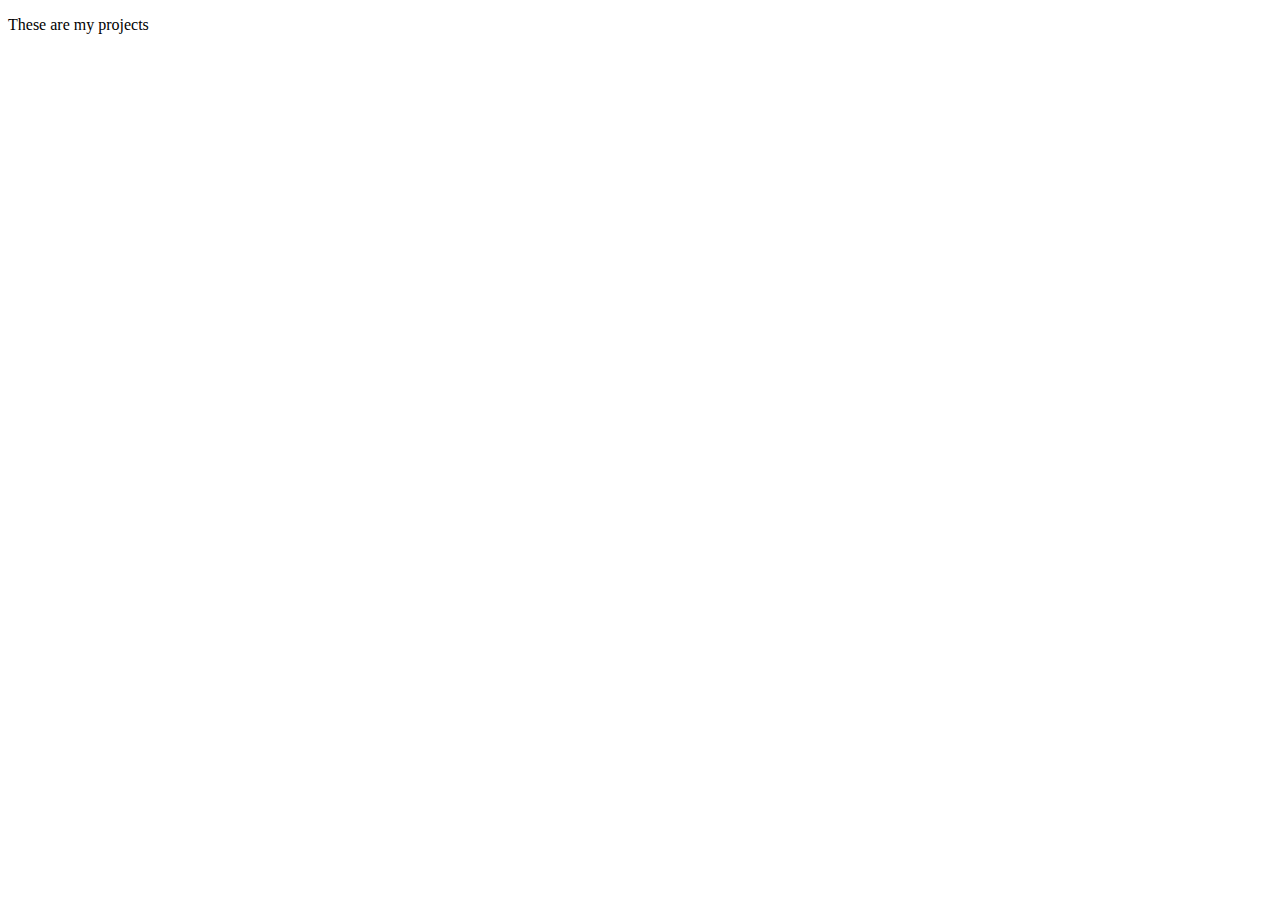
==== projects.html @ 681ebc00 "Created projects.html" ====
<!DOCTYPE html>
<html lang="en">
<head>
    <meta charset="UTF-8">
    <meta name="viewport" content="width=device-width, initial-scale=1.0">
    <title>Projects</title>
</head>
<body>
    <p>These are my projects</p>
</body>
</html>
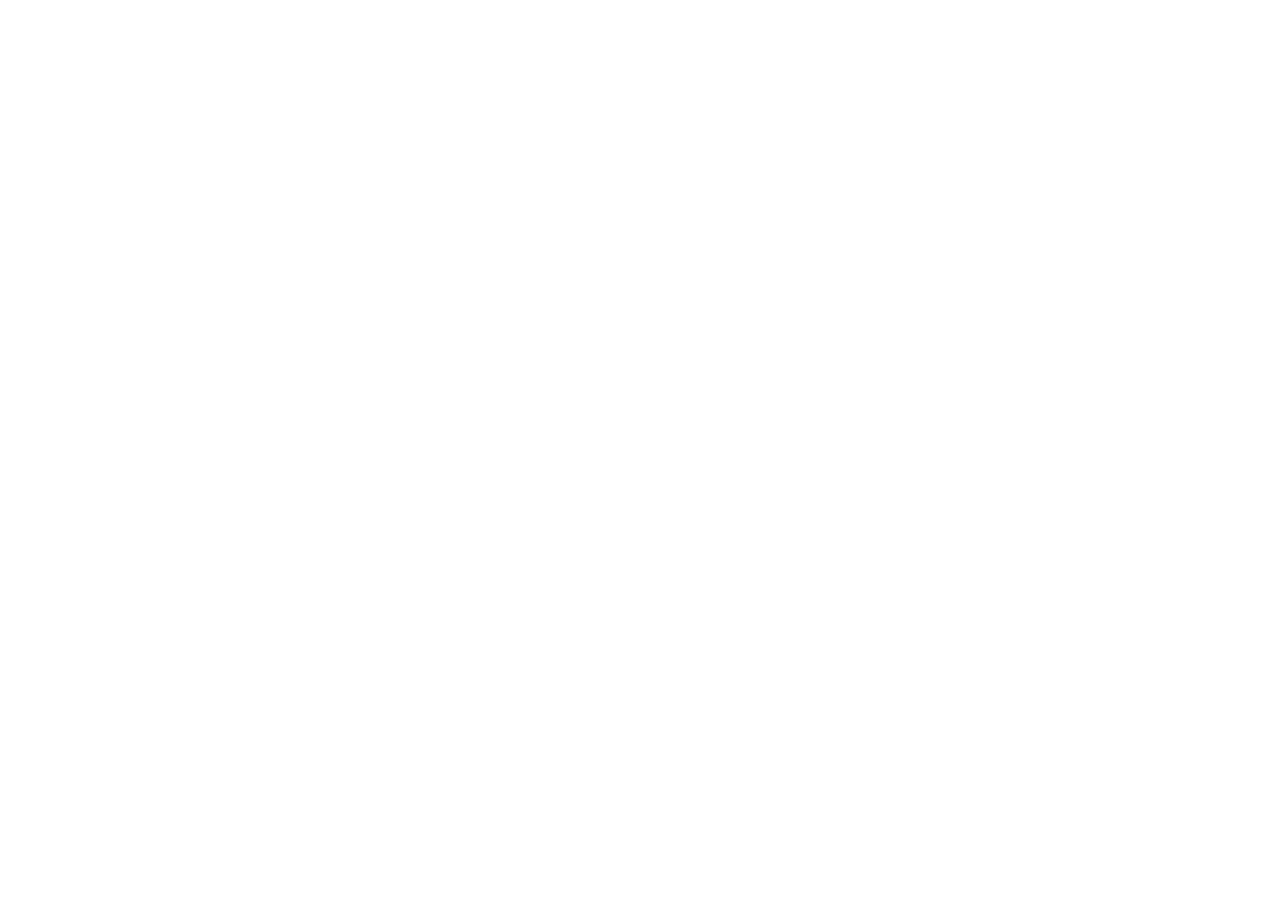
==== commit 33b5e76a: "removed about page and added context for other pages" ====
--- a/projects.html
+++ b/projects.html
@@ -6,6 +6,13 @@
     <title>Projects</title>
 </head>
 <body>
-    <p>These are my projects</p>
+    <!--nav bar-->
+    <script id="replace_with_navbar" src="js/nav.js"></script>
+
+    <!--start of main content-->
+    <main>
+
+    </main>
+    <!--end of main content-->
 </body>
 </html>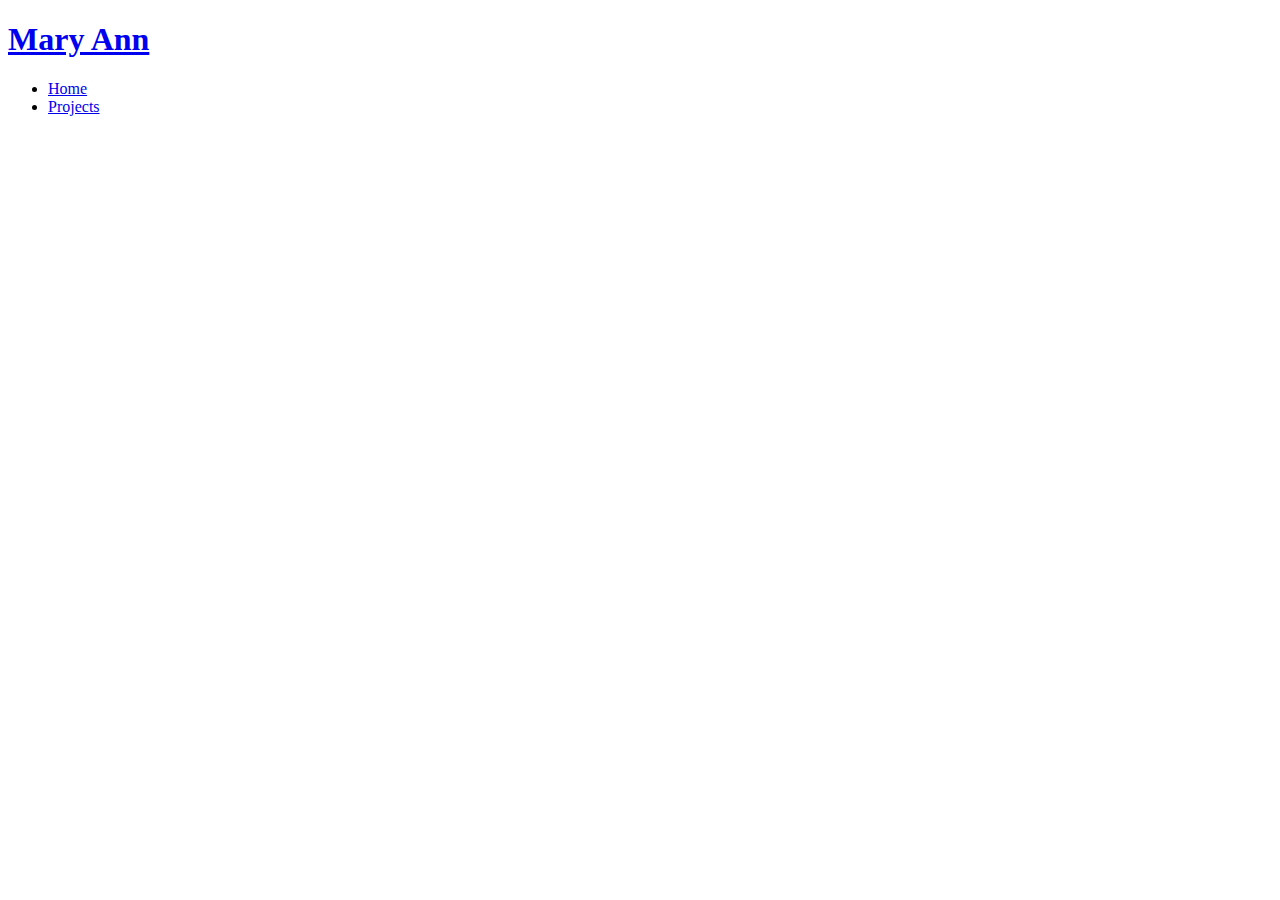
==== commit e3d23530: "added space for footer (no content yet)" ====
--- a/projects.html
+++ b/projects.html
@@ -14,5 +14,8 @@
 
     </main>
     <!--end of main content-->
+
+    <!--nav bar-->
+    <script id="replace_with_footer" src="js/footer.js"></script>
 </body>
 </html>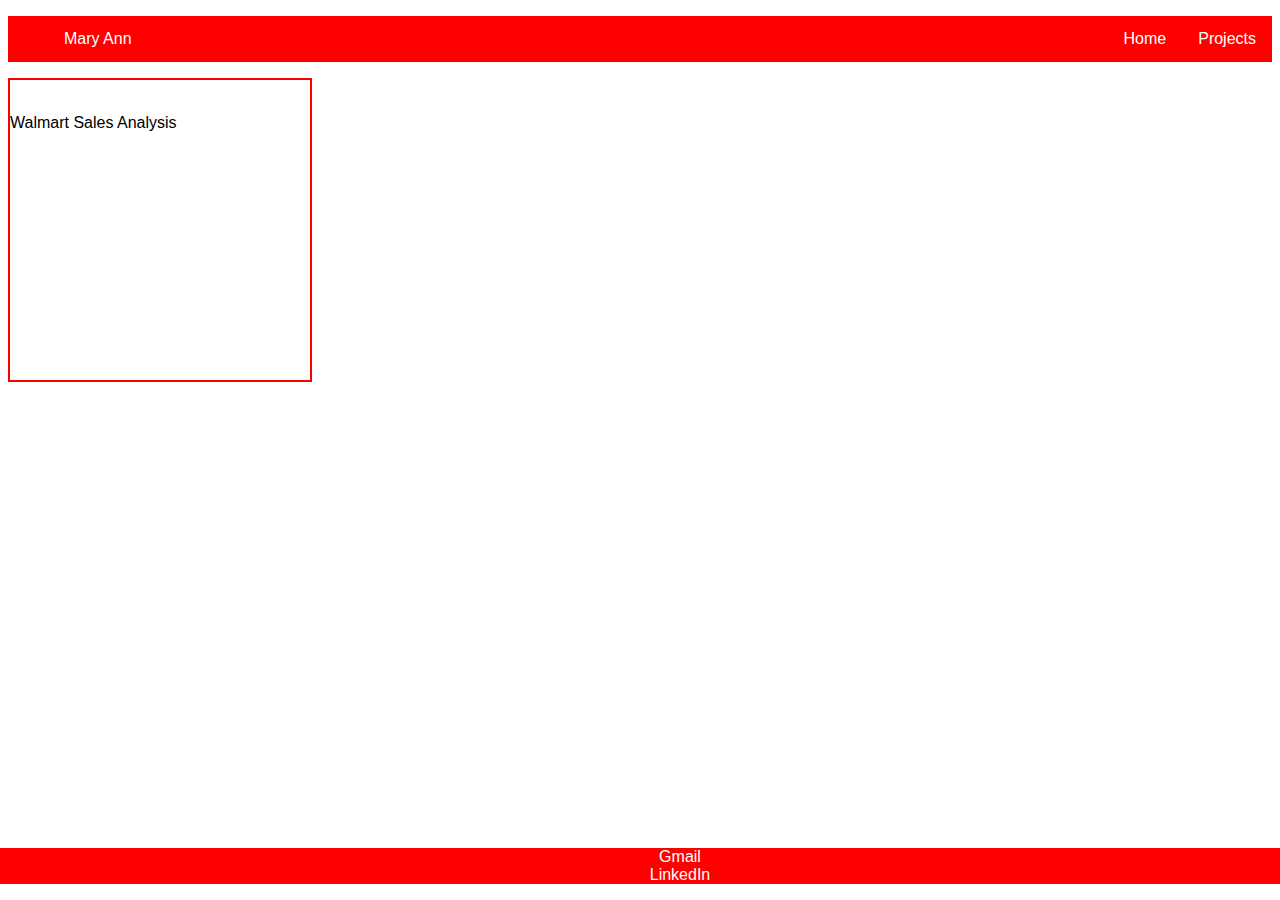
==== commit a2a0eade: "adding styles and fixing navigation on top and bottom of pages" ====
--- a/projects.html
+++ b/projects.html
@@ -4,6 +4,12 @@
     <meta charset="UTF-8">
     <meta name="viewport" content="width=device-width, initial-scale=1.0">
     <title>Projects</title>
+    <!--start of styles section-->
+    <link rel="stylesheet" href="style/navbar.css">
+    <link rel="stylesheet" href="style/nav-footer-bar.css">
+    <link rel="stylesheet" href="style/button.css">
+    <link rel="stylesheet" href="style/content.css">
+    <!--end of styles section-->
 </head>
 <body>
     <!--nav bar-->
@@ -11,11 +17,18 @@
 
     <!--start of main content-->
     <main>
-
+        <div><!--data analytics section-->
+            <!--start per each content-->
+            <div class="each-project-context">
+                <img src="" alt="">
+                <p>Walmart Sales Analysis</p>
+            </div>
+            <!--end per each content-->
+        </div>
     </main>
     <!--end of main content-->
 
-    <!--nav bar-->
+    <!--footer-->
     <script id="replace_with_footer" src="js/footer.js"></script>
 </body>
 </html>--- a/style/navbar.css
+++ b/style/navbar.css
@@ -0,0 +1,21 @@
+.navbar ul{
+    list-style-type: none;
+    background-color: red;
+    overflow: hidden;
+}
+
+.navbar li{
+    display: inline;
+    float: left;
+}
+
+.navbar a{
+    color: white;
+    text-decoration: none;
+    display: block;
+    padding: 14px 16px 14px;
+}
+
+.navbar-right{
+    float: right;
+}--- a/style/nav-footer-bar.css
+++ b/style/nav-footer-bar.css
@@ -0,0 +1,14 @@
+.footerbar ul {
+    position: fixed;
+    left: 0;
+    bottom: 0;
+    width: 100%;
+    background-color: red;
+    list-style-type: none;
+    text-align: center;
+}
+
+.footerbar a{
+    text-decoration: none;
+    color: white;
+}--- a/style/button.css
+++ b/style/button.css
@@ -0,0 +1,15 @@
+
+
+.contact-button {
+    background-color: #fddb3a;
+    border: #52575d solid;
+    border-width: 1px;
+    border-radius: 5px;
+    padding: 10px;
+    margin: 5px;
+    cursor: pointer;
+}
+
+.contact-button:hover {
+    background-color: #52575d;
+}--- a/style/content.css
+++ b/style/content.css
@@ -0,0 +1,42 @@
+body {
+    font-family: 'Segoe UI', Tahoma, Geneva, Verdana, sans-serif;
+}
+
+main {
+    
+}
+
+img {
+    width: 300px;
+    object-fit: contain;
+    object-position: center;
+    border-radius: 500px 500px;
+}
+
+p {
+    text-align: justify;
+}
+
+/*for projects page conetent*/
+.each-project-context {
+    width: 300px;
+    height: 300px;
+    object-fit: contain;
+    object-position: center;
+    border-width: 2px;
+    border-style: solid;
+    border-color: red;
+    /*paragraph should be in the center for this*/
+}
+
+.my-photo {
+    float: left;
+    width: 30%;
+    padding: 10px;
+}
+
+.text-about {
+    float: left;
+    width: 60%;
+    padding: 10px;
+}